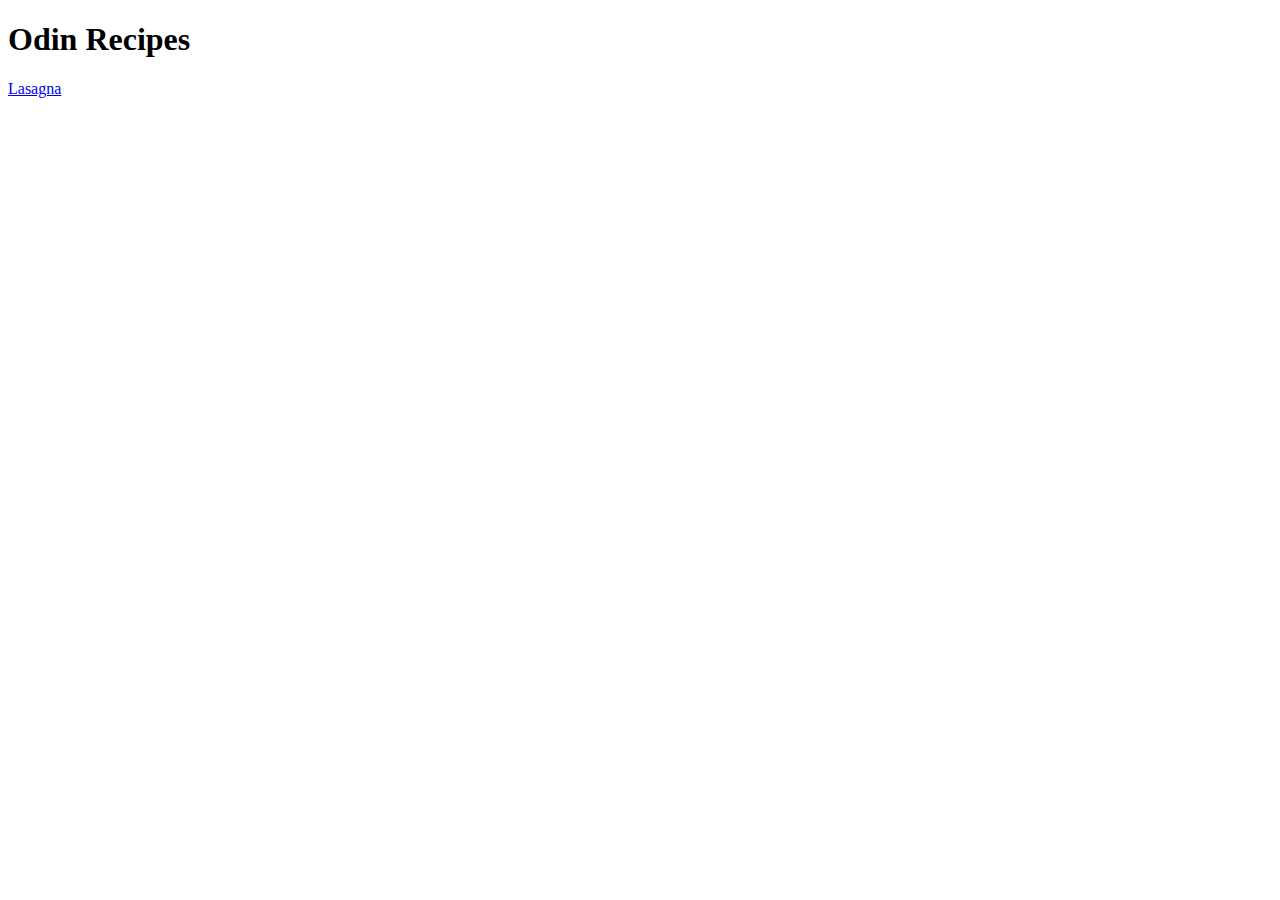
==== index.html @ 001e7e56 "Added Lasgna to recipes list" ====
<!DOCTYPE html>
<html lang="en">
<head>
    <meta charset="UTF-8">
    <meta http-equiv="X-UA-Compatible" content="IE=edge">
    <meta name="viewport" content="width=>, initial-scale=1.0">
    <title>Document</title>
</head>
<body>
    <h1>Odin Recipes</h1>

    <a href="recipes/lasagna.html">Lasagna</a>
</body>
</html>
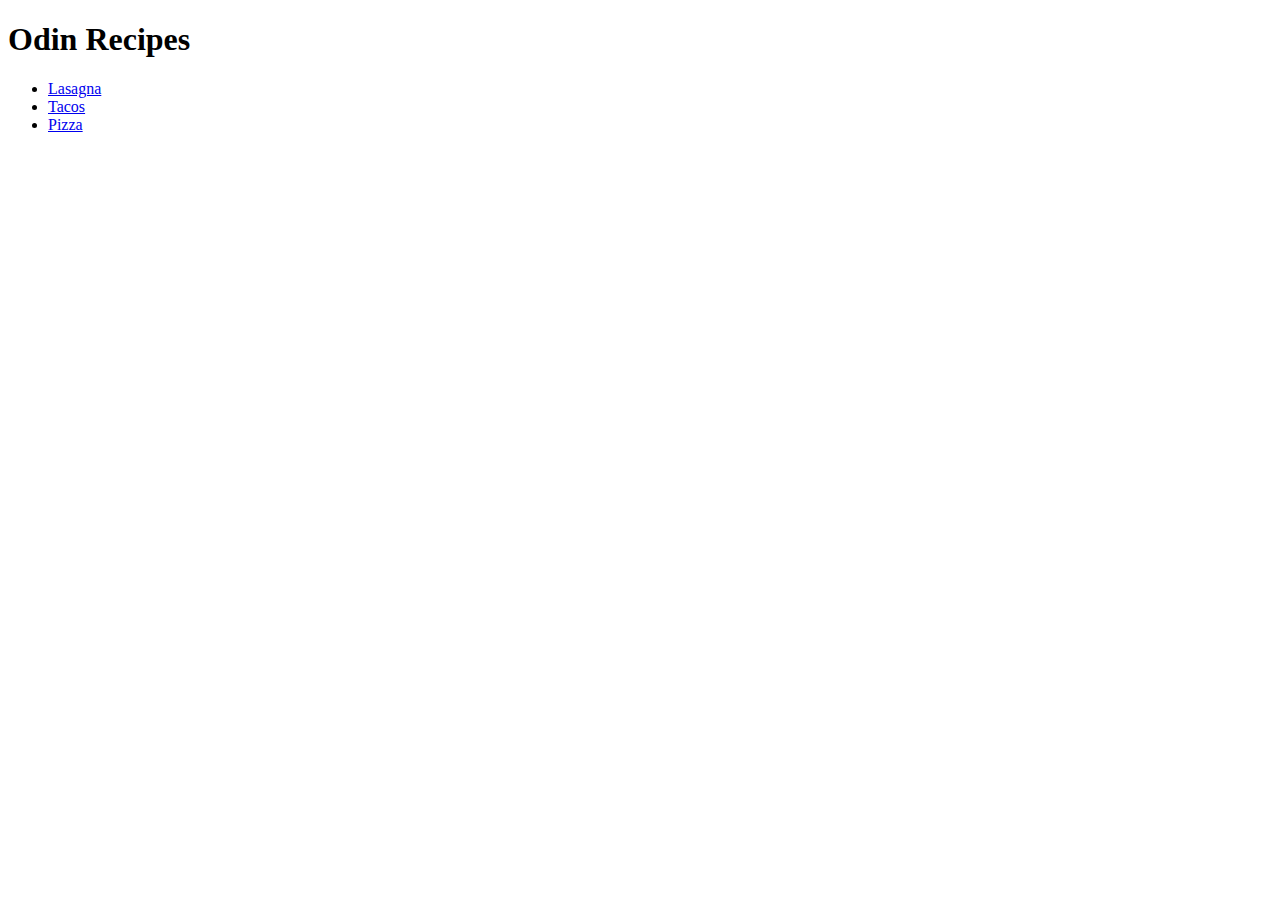
==== commit f737715b: "Added pizza and tacos recipes" ====
--- a/index.html
+++ b/index.html
@@ -8,7 +8,12 @@
 </head>
 <body>
     <h1>Odin Recipes</h1>
+    <ul>
+        <li><a href="recipes/lasagna.html">Lasagna</a></li>
+        <li><a href="recipes/tacos.html">Tacos</a></li>
+        <li><a href="recipes/pizza.html">Pizza</a></li>
+    </ul>
 
-    <a href="recipes/lasagna.html">Lasagna</a>
+    
 </body>
 </html>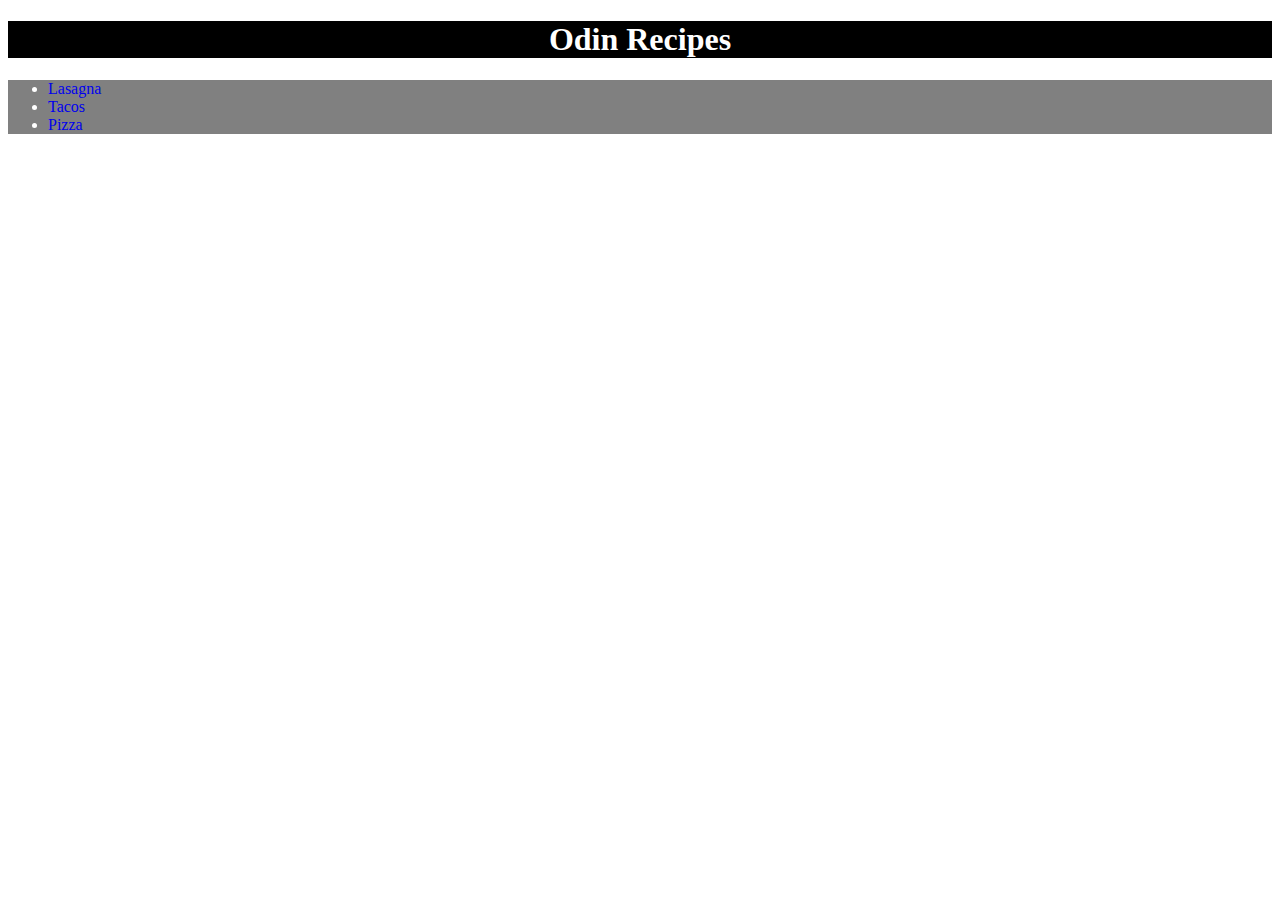
==== commit 3dc5c962: "Added style.css" ====
--- a/index.html
+++ b/index.html
@@ -5,6 +5,7 @@
     <meta http-equiv="X-UA-Compatible" content="IE=edge">
     <meta name="viewport" content="width=>, initial-scale=1.0">
     <title>Document</title>
+    <link rel="stylesheet" href="style.css">
 </head>
 <body>
     <h1>Odin Recipes</h1>
--- a/style.css
+++ b/style.css
@@ -0,0 +1,25 @@
+h1,
+li {
+    color: white;
+}
+
+h1,
+h3 {
+    background-color: black;
+    text-align: center;
+}
+
+h3 {
+    color: lightgray;
+}
+
+ul {
+    background-color: grey;
+}
+a,
+li {
+    text-decoration: none;
+}
+li {
+    text-align: left;
+}
